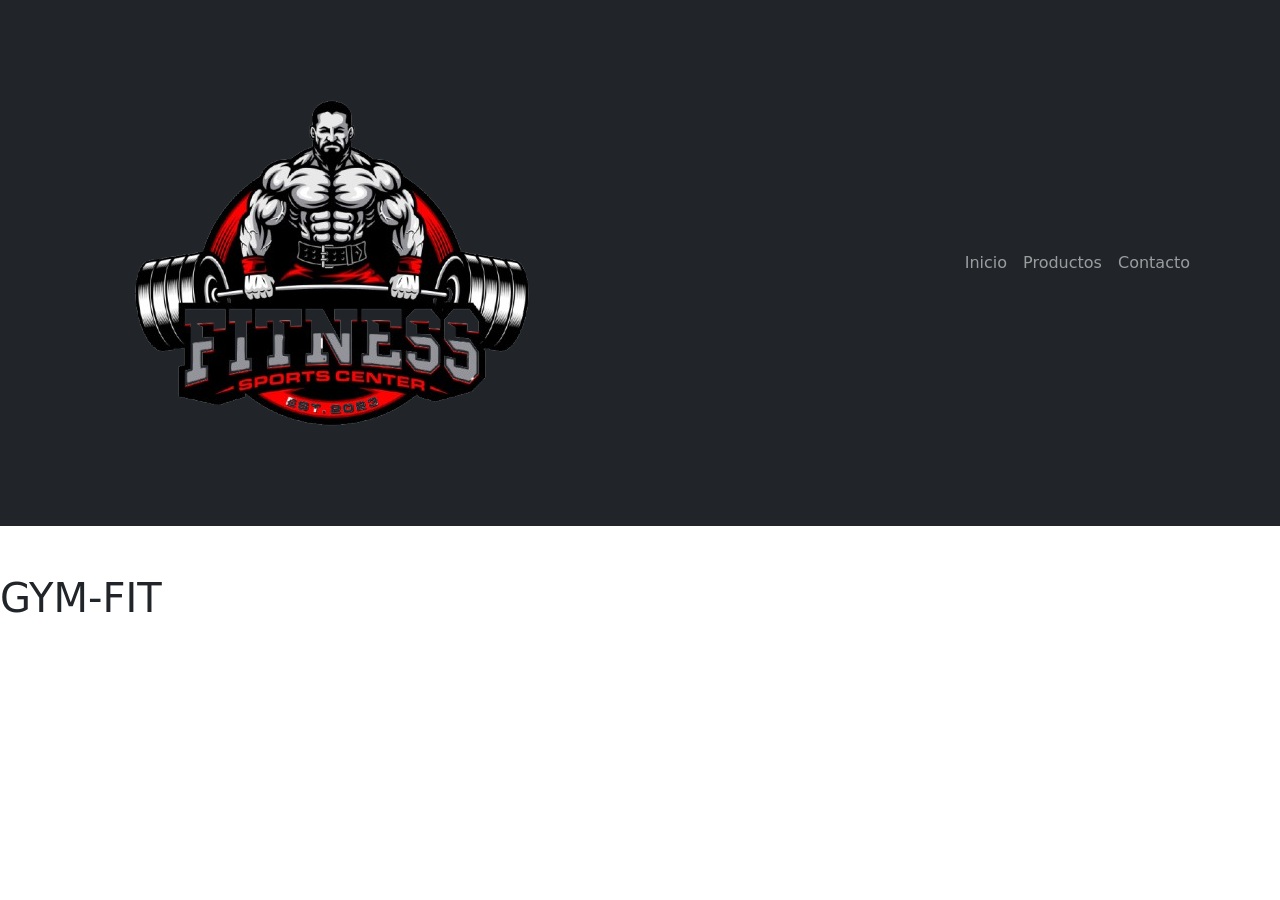
==== index.html @ 5a57d274 "Estructura inicial del proyecto" ====
<!doctype html>
<html lang="en">
  <head>
    <meta charset="utf-8">
    <meta name="viewport" content="width=device-width, initial-scale=1">
    <title>GYM-FIT</title>
    <link href="https://cdn.jsdelivr.net/npm/bootstrap@5.3.8/dist/css/bootstrap.min.css" rel="stylesheet" integrity="sha384-sRIl4kxILFvY47J16cr9ZwB07vP4J8+LH7qKQnuqkuIAvNWLzeN8tE5YBujZqJLB" crossorigin="anonymous">
<link rel="stylesheet" href="./assets/css/styles.css">  
  </head>
  <body>
     <header>
   <nav class="navbar navbar-expand-lg navbar-dark bg-dark">
<section class="container">
 <a class="navbar-brand" href="./index.html">
  <img src="./assets/img/foto-logo.png" alt="logo de la empresa"></a>

<button
        class="navbar-toggler"
        type="button"
        data-bs-toggle="collapse"
        data-bs-target="#navbarNav"
        aria-controls="navbarNav"
        aria-expanded="false"
        aria-label="Toggle navigation">
        <span class="navbar-toggler-icon"></span>
      </button>

    <section class="collapse navbar-collapse" id="navbarNav">
        <ul class="navbar-nav ms-auto">
          <li class="nav-item">
            <a class="nav-link" href="./index.html">Inicio</a>
          </li>
          <li class="nav-item">
            <a class="nav-link" href="./productos.html">Productos</a>
          </li>
          <li class="nav-item">
            <a class="nav-link" href="./contacto.html">Contacto</a>
          </li>
        </ul>
      </section>

</section>
</nav>
  </header>  
<main class="contenedor my-5">
<h1>GYM-FIT</h1>



</main>
 
<footer></footer>
   <script src="https://cdn.jsdelivr.net/npm/bootstrap@5.3.8/dist/js/bootstrap.bundle.min.js" integrity="sha384-FKyoEForCGlyvwx9Hj09JcYn3nv7wiPVlz7YYwJrWVcXK/BmnVDxM+D2scQbITxI" crossorigin="anonymous"></script>

  </body>

</html>
---- assets/css/styles.css ----
/* reset */
*{
margin: 0;
padding: 0;
box-sizing: border-box;
}

/* header */
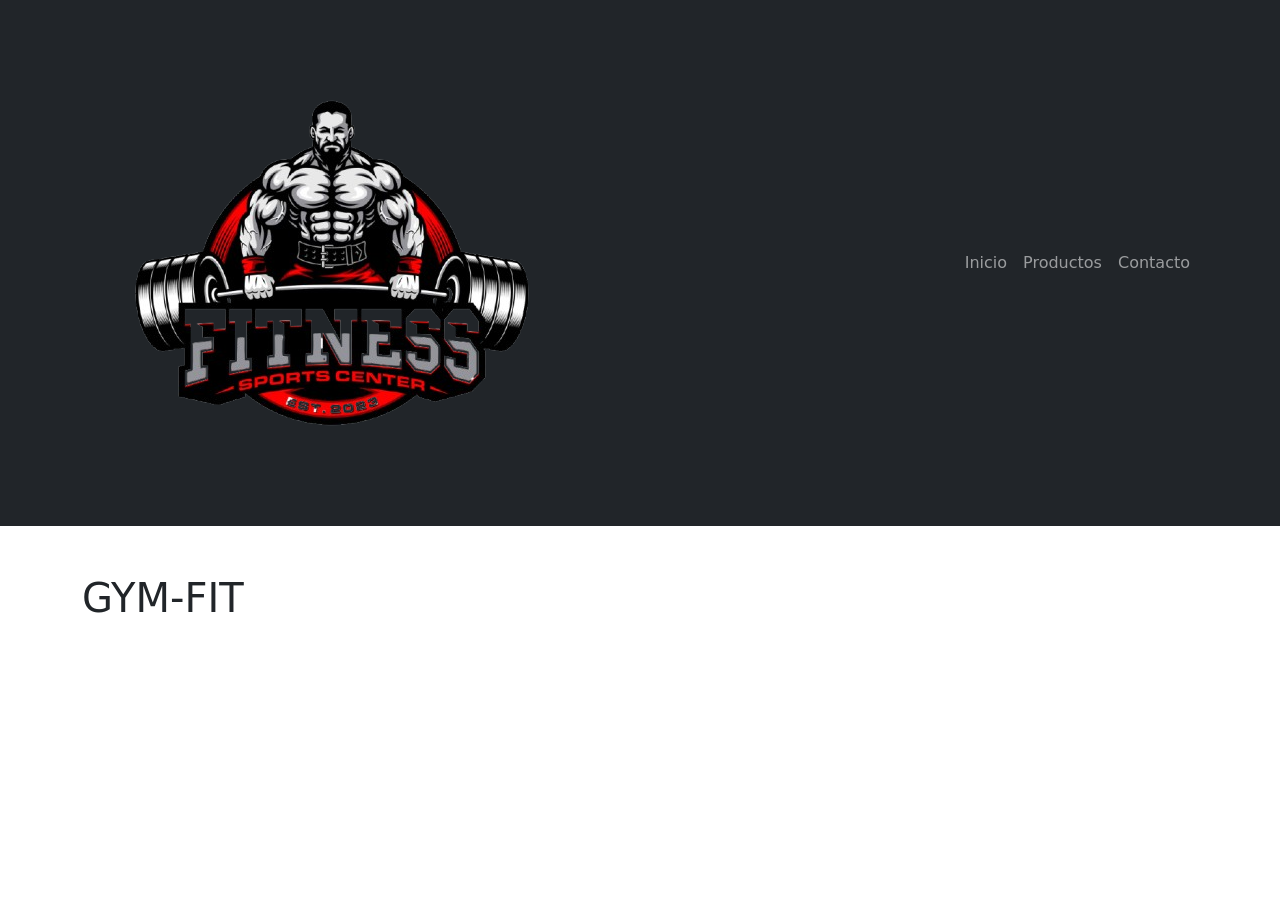
==== commit efe04e38: "index base con navbar y bootstrap" ====
--- a/index.html
+++ b/index.html
@@ -42,7 +42,7 @@
 </section>
 </nav>
   </header>  
-<main class="contenedor my-5">
+<main class="container my-5">
 <h1>GYM-FIT</h1>
 
 
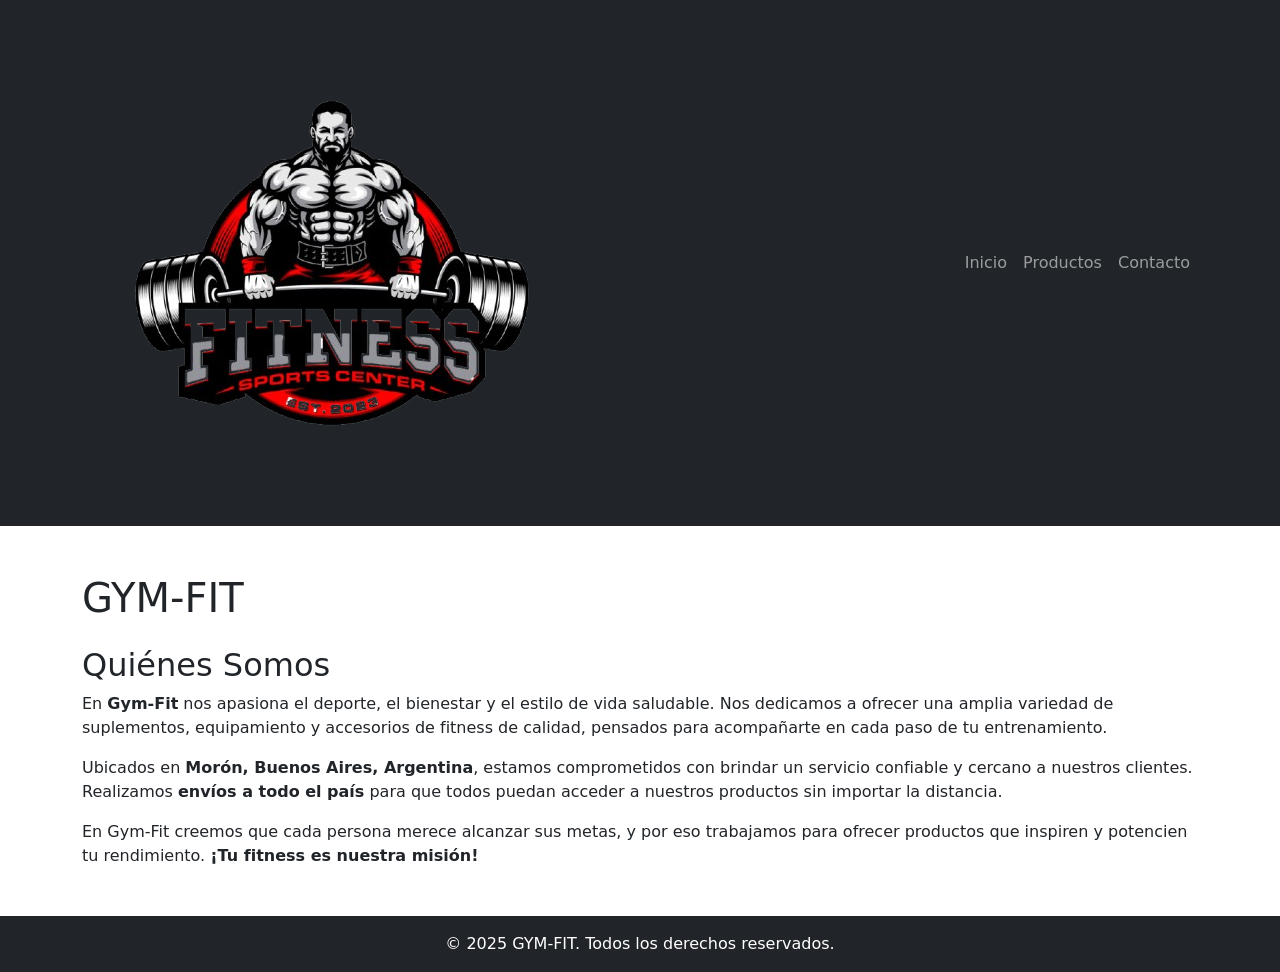
==== commit f0461e35: "Mejoras de estructura HTML y diseño responsive" ====
--- a/index.html
+++ b/index.html
@@ -1,57 +1,81 @@
 <!doctype html>
-<html lang="en">
+<html lang="es">
   <head>
     <meta charset="utf-8">
     <meta name="viewport" content="width=device-width, initial-scale=1">
     <title>GYM-FIT</title>
-    <link href="https://cdn.jsdelivr.net/npm/bootstrap@5.3.8/dist/css/bootstrap.min.css" rel="stylesheet" integrity="sha384-sRIl4kxILFvY47J16cr9ZwB07vP4J8+LH7qKQnuqkuIAvNWLzeN8tE5YBujZqJLB" crossorigin="anonymous">
-<link rel="stylesheet" href="./assets/css/styles.css">  
+
+    <link href="https://cdn.jsdelivr.net/npm/bootstrap@5.3.8/dist/css/bootstrap.min.css" rel="stylesheet">
+    <link rel="stylesheet" href="./assets/css/styles.css">
   </head>
+
   <body>
-     <header>
-   <nav class="navbar navbar-expand-lg navbar-dark bg-dark">
-<section class="container">
- <a class="navbar-brand" href="./index.html">
-  <img src="./assets/img/foto-logo.png" alt="logo de la empresa"></a>
 
-<button
-        class="navbar-toggler"
-        type="button"
-        data-bs-toggle="collapse"
-        data-bs-target="#navbarNav"
-        aria-controls="navbarNav"
-        aria-expanded="false"
-        aria-label="Toggle navigation">
-        <span class="navbar-toggler-icon"></span>
-      </button>
+    <header>
+      <nav class="navbar navbar-expand-lg navbar-dark bg-dark">
+        <div class="container">
 
-    <section class="collapse navbar-collapse" id="navbarNav">
-        <ul class="navbar-nav ms-auto">
-          <li class="nav-item">
-            <a class="nav-link" href="./index.html">Inicio</a>
-          </li>
-          <li class="nav-item">
-            <a class="nav-link" href="./productos.html">Productos</a>
-          </li>
-          <li class="nav-item">
-            <a class="nav-link" href="./contacto.html">Contacto</a>
-          </li>
-        </ul>
+          <a class="navbar-brand" href="./index.html">
+            <img src="./assets/img/foto-logo.png" alt="Logo GYM-FIT">
+          </a>
+
+          <button class="navbar-toggler" type="button"
+            data-bs-toggle="collapse"
+            data-bs-target="#navbarNav"
+            aria-controls="navbarNav"
+            aria-expanded="false"
+            aria-label="Toggle navigation">
+            <span class="navbar-toggler-icon"></span>
+          </button>
+
+          <div class="collapse navbar-collapse" id="navbarNav">
+            <ul class="navbar-nav ms-auto">
+              <li class="nav-item">
+                <a class="nav-link" href="./index.html">Inicio</a>
+              </li>
+              <li class="nav-item">
+                <a class="nav-link" href="./pages/productos.html">Productos</a>
+              </li>
+              <li class="nav-item">
+                <a class="nav-link" href="./pages/contacto.html">Contacto</a>
+              </li>
+            </ul>
+          </div>
+
+        </div>
+      </nav>
+    </header>
+
+    <main class="container my-5">
+      <h1>GYM-FIT</h1>
+
+      <section class="mt-4">
+        <h2>Quiénes Somos</h2>
+
+        <p>
+          En <strong>Gym-Fit</strong> nos apasiona el deporte, el bienestar y el estilo de vida saludable.
+          Nos dedicamos a ofrecer una amplia variedad de suplementos, equipamiento y accesorios de fitness
+          de calidad, pensados para acompañarte en cada paso de tu entrenamiento.
+        </p>
+
+        <p>
+          Ubicados en <strong>Morón, Buenos Aires, Argentina</strong>, estamos comprometidos con brindar un
+          servicio confiable y cercano a nuestros clientes. Realizamos <strong>envíos a todo el país</strong>
+          para que todos puedan acceder a nuestros productos sin importar la distancia.
+        </p>
+
+        <p>
+          En Gym-Fit creemos que cada persona merece alcanzar sus metas, y por eso trabajamos para ofrecer
+          productos que inspiren y potencien tu rendimiento.
+          <strong>¡Tu fitness es nuestra misión!</strong>
+        </p>
       </section>
+    </main>
 
-</section>
-</nav>
-  </header>  
-<main class="container my-5">
-<h1>GYM-FIT</h1>
+    <footer class="bg-dark text-white text-center py-3">
+      <p class="mb-0">© 2025 GYM-FIT. Todos los derechos reservados.</p>
+    </footer>
 
-
-
-</main>
- 
-<footer></footer>
-   <script src="https://cdn.jsdelivr.net/npm/bootstrap@5.3.8/dist/js/bootstrap.bundle.min.js" integrity="sha384-FKyoEForCGlyvwx9Hj09JcYn3nv7wiPVlz7YYwJrWVcXK/BmnVDxM+D2scQbITxI" crossorigin="anonymous"></script>
-
+    <script src="https://cdn.jsdelivr.net/npm/bootstrap@5.3.8/dist/js/bootstrap.bundle.min.js"></script>
   </body>
-
 </html>
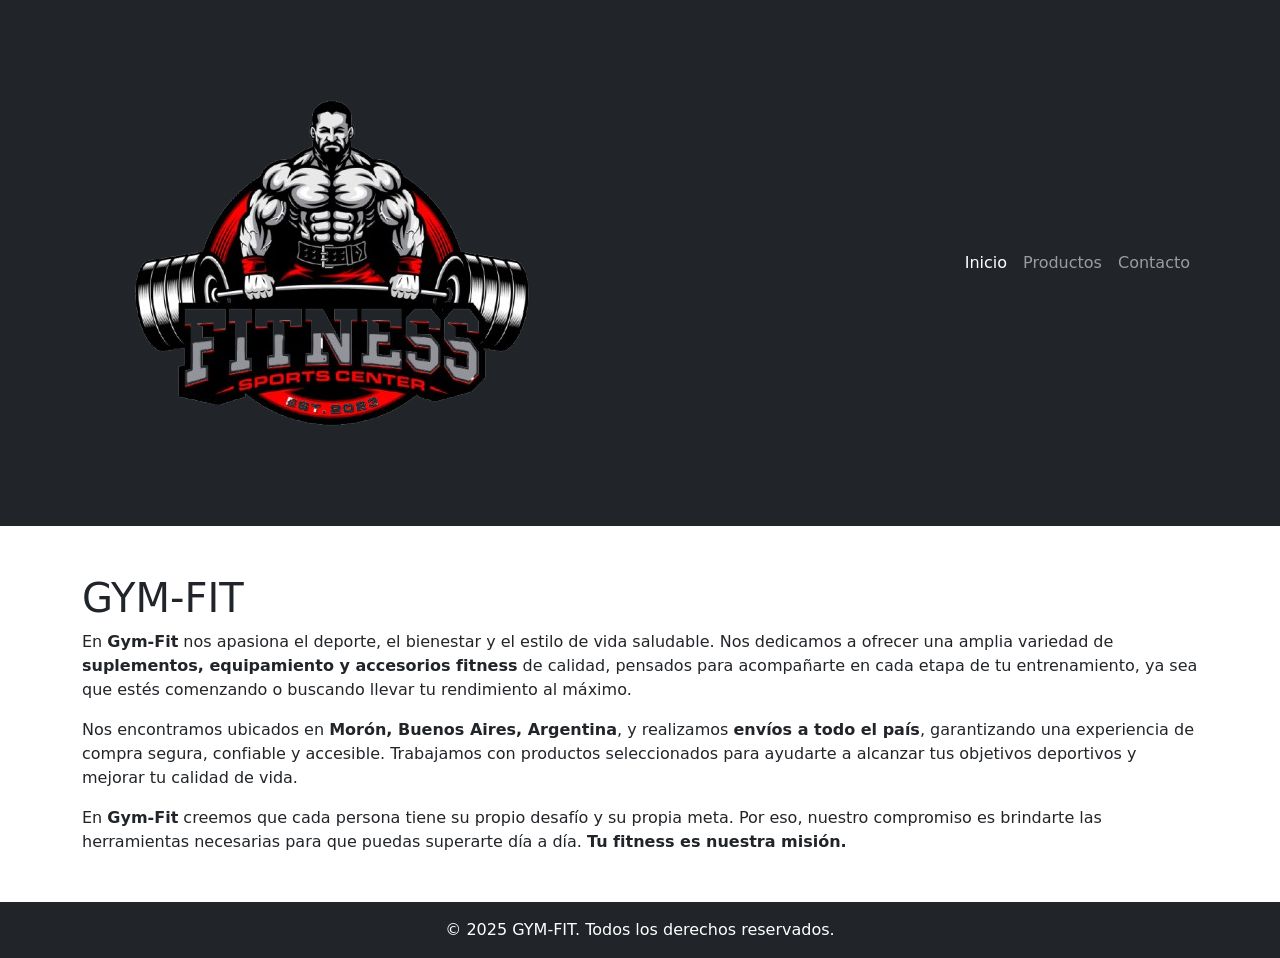
==== commit d613b39f: "Mejoras de diseño: ajustes de CSS y logo responsive" ====
--- a/index.html
+++ b/index.html
@@ -1,81 +1,66 @@
 <!doctype html>
 <html lang="es">
-  <head>
-    <meta charset="utf-8">
-    <meta name="viewport" content="width=device-width, initial-scale=1">
-    <title>GYM-FIT</title>
+<head>
+  <meta charset="utf-8">
+  <meta name="viewport" content="width=device-width, initial-scale=1">
+  <title>GYM-FIT</title>
 
-    <link href="https://cdn.jsdelivr.net/npm/bootstrap@5.3.8/dist/css/bootstrap.min.css" rel="stylesheet">
-    <link rel="stylesheet" href="./assets/css/styles.css">
-  </head>
+  <link href="https://cdn.jsdelivr.net/npm/bootstrap@5.3.8/dist/css/bootstrap.min.css" rel="stylesheet">
+  <link rel="stylesheet" href="./assets/css/styles.css">
+</head>
 
-  <body>
+<body>
 
-    <header>
-      <nav class="navbar navbar-expand-lg navbar-dark bg-dark">
-        <div class="container">
+<header>
+  <nav class="navbar navbar-expand-lg navbar-dark bg-dark">
+    <div class="container">
+      <a class="navbar-brand" href="./index.html">
+        <img src="./assets/img/foto-logo.png" alt="Logo GYM-FIT">
+      </a>
 
-          <a class="navbar-brand" href="./index.html">
-            <img src="./assets/img/foto-logo.png" alt="Logo GYM-FIT">
-          </a>
+      <button class="navbar-toggler" type="button" data-bs-toggle="collapse" data-bs-target="#navbarNav">
+        <span class="navbar-toggler-icon"></span>
+      </button>
 
-          <button class="navbar-toggler" type="button"
-            data-bs-toggle="collapse"
-            data-bs-target="#navbarNav"
-            aria-controls="navbarNav"
-            aria-expanded="false"
-            aria-label="Toggle navigation">
-            <span class="navbar-toggler-icon"></span>
-          </button>
+      <div class="collapse navbar-collapse" id="navbarNav">
+        <ul class="navbar-nav ms-auto">
+          <li class="nav-item"><a class="nav-link active" href="./index.html">Inicio</a></li>
+          <li class="nav-item"><a class="nav-link" href="./pages/productos.html">Productos</a></li>
+          <li class="nav-item"><a class="nav-link" href="./pages/contacto.html">Contacto</a></li>
+        </ul>
+      </div>
+    </div>
+  </nav>
+</header>
 
-          <div class="collapse navbar-collapse" id="navbarNav">
-            <ul class="navbar-nav ms-auto">
-              <li class="nav-item">
-                <a class="nav-link" href="./index.html">Inicio</a>
-              </li>
-              <li class="nav-item">
-                <a class="nav-link" href="./pages/productos.html">Productos</a>
-              </li>
-              <li class="nav-item">
-                <a class="nav-link" href="./pages/contacto.html">Contacto</a>
-              </li>
-            </ul>
-          </div>
+<main class="container my-5">
+  <h1>GYM-FIT</h1>
+  
+    <p>
+      En <strong>Gym-Fit</strong> nos apasiona el deporte, el bienestar y el estilo de vida saludable.
+      Nos dedicamos a ofrecer una amplia variedad de <strong>suplementos, equipamiento y accesorios fitness</strong>
+      de calidad, pensados para acompañarte en cada etapa de tu entrenamiento, ya sea que estés comenzando
+      o buscando llevar tu rendimiento al máximo.
+    </p>
 
-        </div>
-      </nav>
-    </header>
+    <p>
+      Nos encontramos ubicados en <strong>Morón, Buenos Aires, Argentina</strong>, y realizamos
+      <strong>envíos a todo el país</strong>, garantizando una experiencia de compra segura,
+      confiable y accesible. Trabajamos con productos seleccionados para ayudarte a alcanzar
+      tus objetivos deportivos y mejorar tu calidad de vida.
+    </p>
 
-    <main class="container my-5">
-      <h1>GYM-FIT</h1>
+    <p>
+      En <strong>Gym-Fit</strong> creemos que cada persona tiene su propio desafío y su propia meta.
+      Por eso, nuestro compromiso es brindarte las herramientas necesarias para que puedas superarte
+      día a día. <strong>Tu fitness es nuestra misión.</strong>
+    </p>
+</main>
 
-      <section class="mt-4">
-        <h2>Quiénes Somos</h2>
+<footer class="bg-dark text-white text-center py-3">
+  <p class="mb-0">© 2025 GYM-FIT. Todos los derechos reservados.</p>
+</footer>
 
-        <p>
-          En <strong>Gym-Fit</strong> nos apasiona el deporte, el bienestar y el estilo de vida saludable.
-          Nos dedicamos a ofrecer una amplia variedad de suplementos, equipamiento y accesorios de fitness
-          de calidad, pensados para acompañarte en cada paso de tu entrenamiento.
-        </p>
-
-        <p>
-          Ubicados en <strong>Morón, Buenos Aires, Argentina</strong>, estamos comprometidos con brindar un
-          servicio confiable y cercano a nuestros clientes. Realizamos <strong>envíos a todo el país</strong>
-          para que todos puedan acceder a nuestros productos sin importar la distancia.
-        </p>
-
-        <p>
-          En Gym-Fit creemos que cada persona merece alcanzar sus metas, y por eso trabajamos para ofrecer
-          productos que inspiren y potencien tu rendimiento.
-          <strong>¡Tu fitness es nuestra misión!</strong>
-        </p>
-      </section>
-    </main>
-
-    <footer class="bg-dark text-white text-center py-3">
-      <p class="mb-0">© 2025 GYM-FIT. Todos los derechos reservados.</p>
-    </footer>
-
-    <script src="https://cdn.jsdelivr.net/npm/bootstrap@5.3.8/dist/js/bootstrap.bundle.min.js"></script>
-  </body>
+<script src="https://cdn.jsdelivr.net/npm/bootstrap@5.3.8/dist/js/bootstrap.bundle.min.js"></script>
+</body>
 </html>
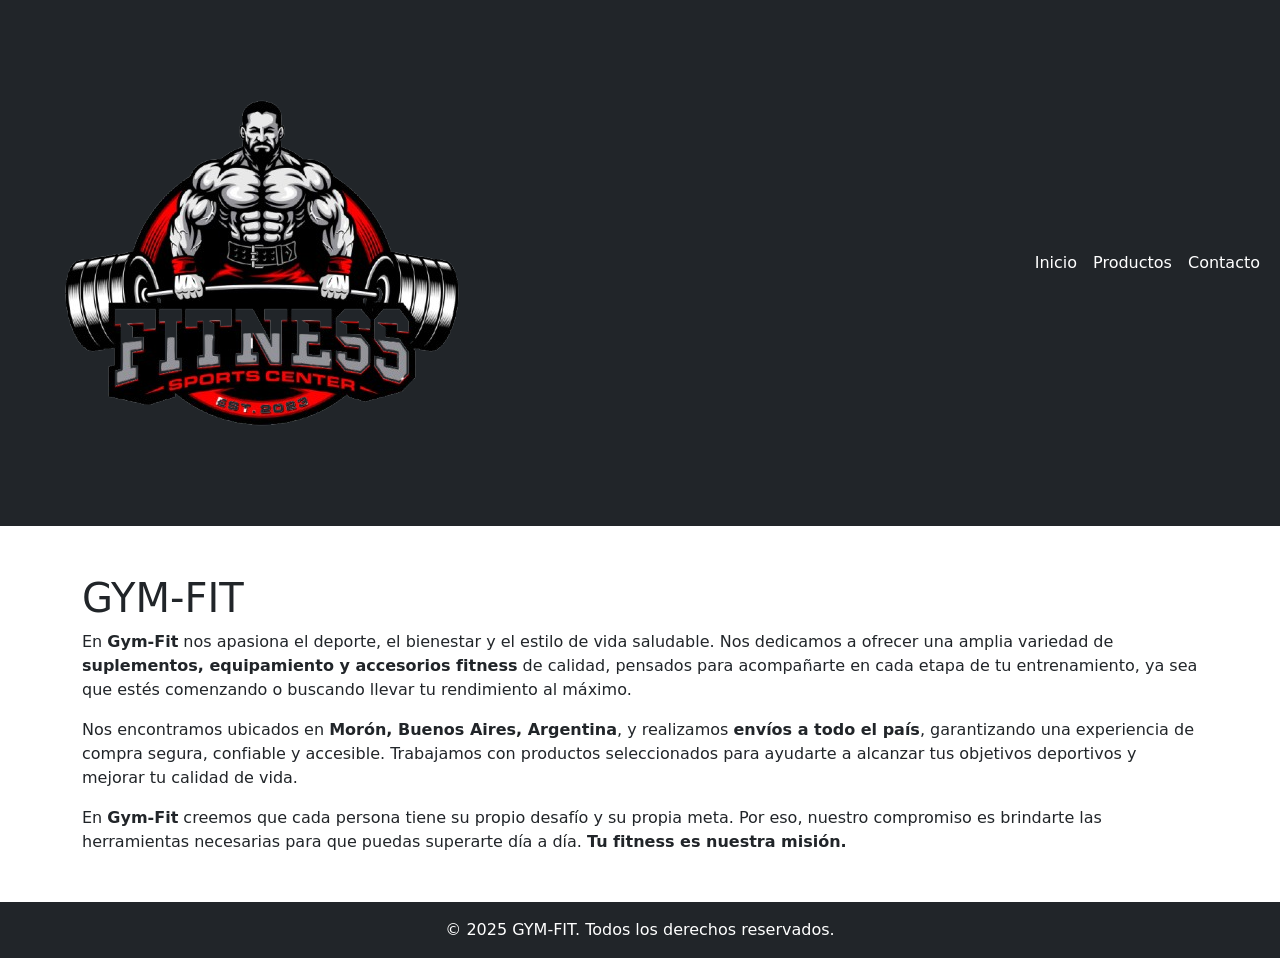
==== commit 59e8f344: "Corrección del navbar a ancho completo en mobile" ====
--- a/index.html
+++ b/index.html
@@ -13,14 +13,18 @@
 
 <header>
   <nav class="navbar navbar-expand-lg navbar-dark bg-dark">
-    <div class="container">
+    <div class="container-fluid">
       <a class="navbar-brand" href="./index.html">
         <img src="./assets/img/foto-logo.png" alt="Logo GYM-FIT">
       </a>
 
-      <button class="navbar-toggler" type="button" data-bs-toggle="collapse" data-bs-target="#navbarNav">
-        <span class="navbar-toggler-icon"></span>
-      </button>
+  <button class="navbar-toggler"
+        type="button"
+        data-bs-toggle="collapse"
+        data-bs-target="#navbarNav"
+        aria-label="Toggle navigation">
+  <span class="navbar-toggler-icon"></span>
+</button>
 
       <div class="collapse navbar-collapse" id="navbarNav">
         <ul class="navbar-nav ms-auto">
--- a/assets/css/styles.css
+++ b/assets/css/styles.css
@@ -1,11 +1,37 @@
-/* reset */
-*{
-margin: 0;
-padding: 0;
-box-sizing: border-box;
+* {
+  margin: 0;
+  padding: 0;
+  box-sizing: border-box;
 }
 
-/* header */
+body {
+  font-family: system-ui, -apple-system, "Segoe UI", sans-serif;
+}
 
+.navbar {
+  background-color: #212529;
+}
+.navbar .nav-link {
+  color: #ffffff;
+}
+.navbar .nav-link:hover {
+  text-decoration: underline;
+}
 
+footer {
+  display: flex;
+  justify-content: center;
+  align-items: center;
+  background-color: #212529;
+  color: #ffffff;
+  padding: 1rem;
+}
 
+.card {
+  transition: transform 0.2s ease;
+}
+.card:hover {
+  transform: scale(1.03);
+}
+
+/*# sourceMappingURL=styles.css.map */
